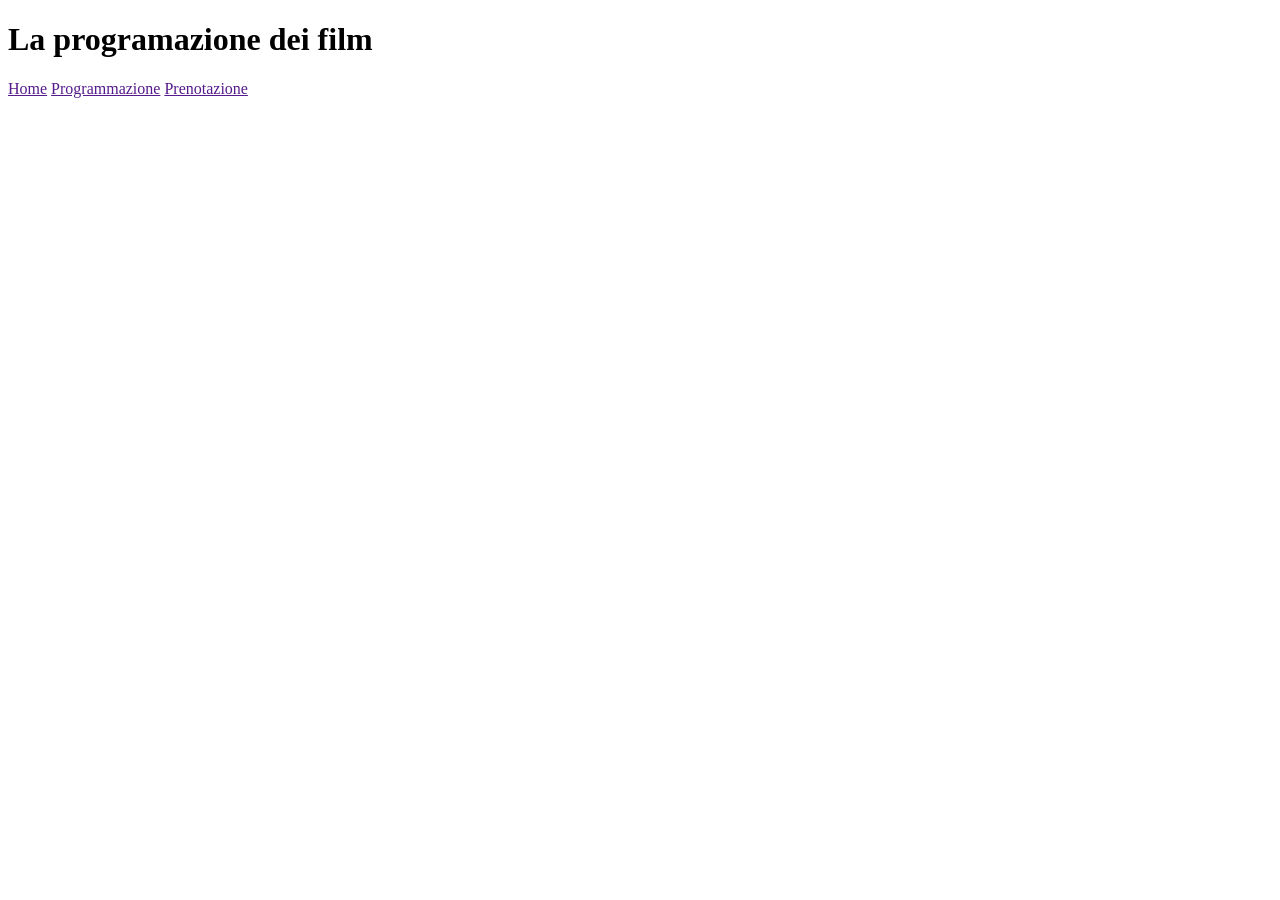
==== programmazione.html @ 88136ded "aggiunta immagini nellapresentazione cinema" ====
<!DOCTYPE html>
<html lang="en">
<head>
    <meta charset="UTF-8">
    <meta name="viewport" content="width=device-width, initial-scale=1.0">
    <title>Programmazione Film</title>
</head>
<body>
    <h1> La programazione dei film</h1>
    <header>
        <nav>
            <a href=""index.html> Home</a>
             <a href=""programmazione.html> Programmazione</a>
              <a href=""prenota.html> Prenotazione</a>
        </nav>
        </header>
        <section>
            <table>
                <th>
                    <th>
                        
                    </th>
                </th>
            </table>
        </section>
</body>
</html>
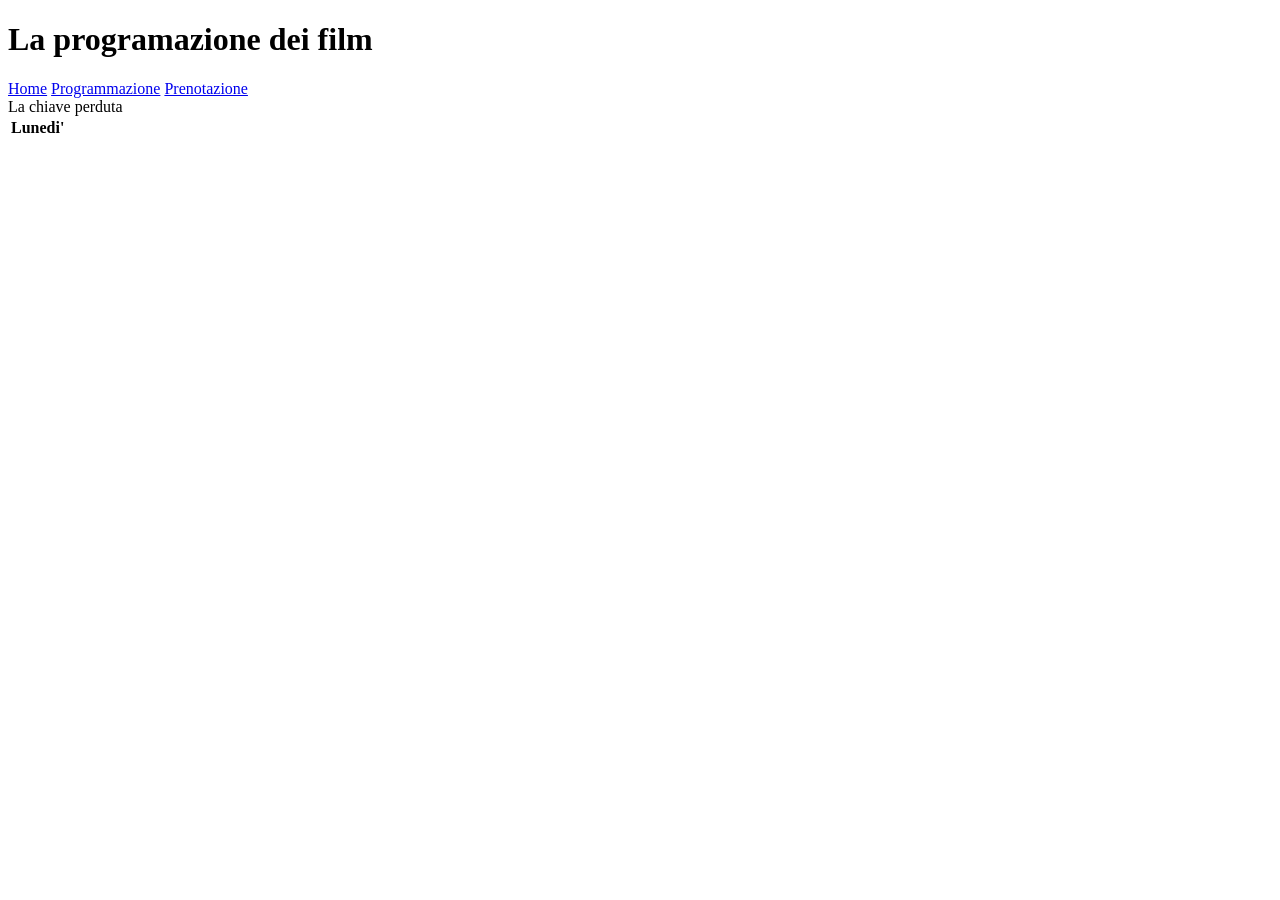
==== commit af296d7e: "creazione fie css" ====
--- a/programmazione.html
+++ b/programmazione.html
@@ -9,18 +9,17 @@
     <h1> La programazione dei film</h1>
     <header>
         <nav>
-            <a href=""index.html> Home</a>
-             <a href=""programmazione.html> Programmazione</a>
-              <a href=""prenota.html> Prenotazione</a>
+            <a href="index.html"> Home</a>
+             <a href="programmazione.html"> Programmazione</a>
+              <a href="prenota.html"> Prenotazione</a>
         </nav>
         </header>
         <section>
             <table>
-                <th>
-                    <th>
-                        
-                    </th>
-                </th>
+                    <th> Lunedi' </th>
+                    <tb> La chiave perduta </tb>
+                  
+                
             </table>
         </section>
 </body>
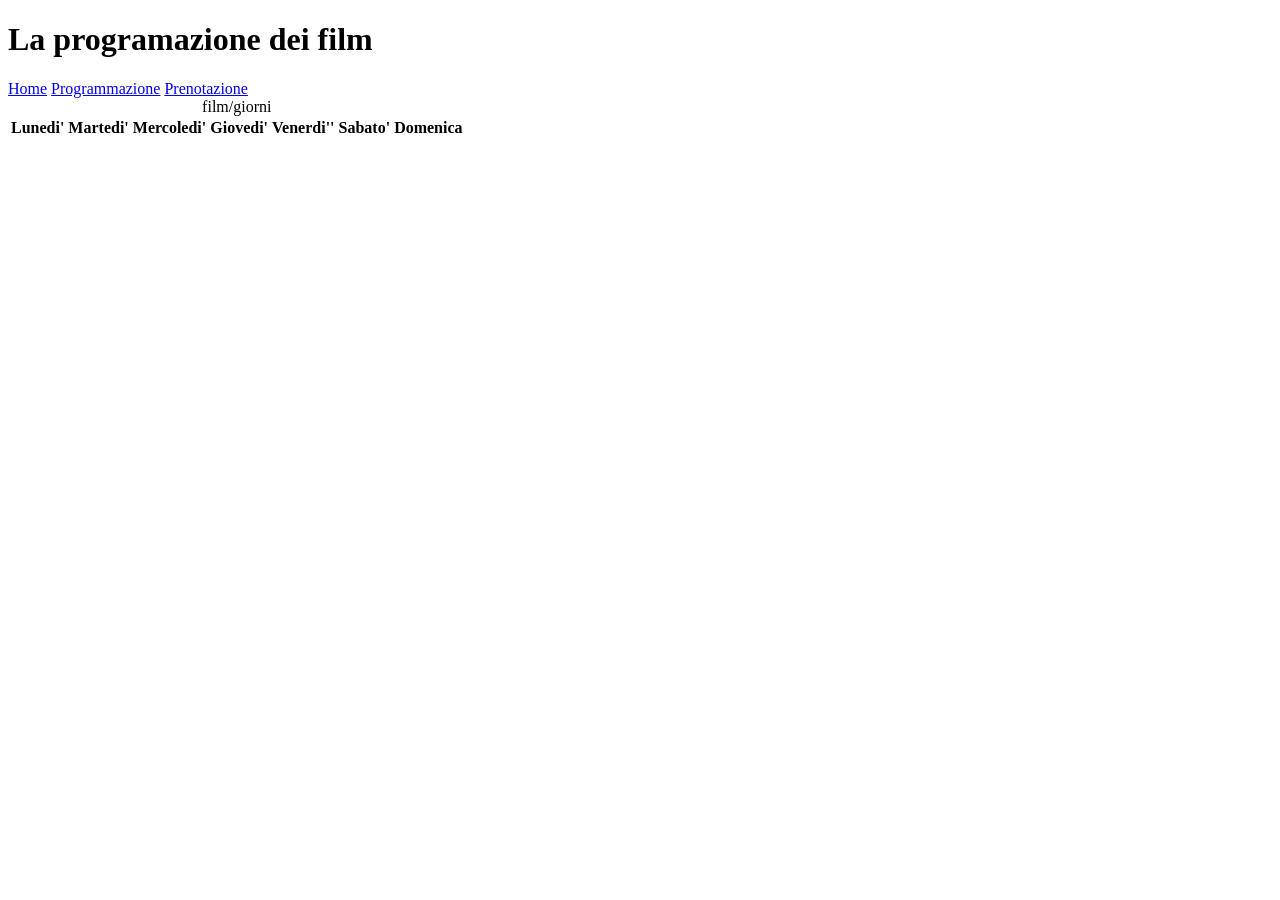
==== commit bfa61433: "collegamento file .css con gli altri file" ====
--- a/programmazione.html
+++ b/programmazione.html
@@ -16,8 +16,46 @@
         </header>
         <section>
             <table>
-                    <th> Lunedi' </th>
-                    <tb> La chiave perduta </tb>
+                   
+               <caption> film/giorni</caption>
+               <th>
+
+                Lunedi'
+
+               </th>
+               <th>
+
+                Martedi'
+
+               </th>
+               <th>
+
+                Mercoledi'
+
+               </th>
+               <th>
+
+               Giovedi'
+
+               </th>
+               <th>
+
+                Venerdi''
+
+               </th>
+               <th>
+
+                Sabato'
+
+               </th>
+               <th>
+
+                Domenica
+
+               </th>
+               
+
+              
                   
                 
             </table>
